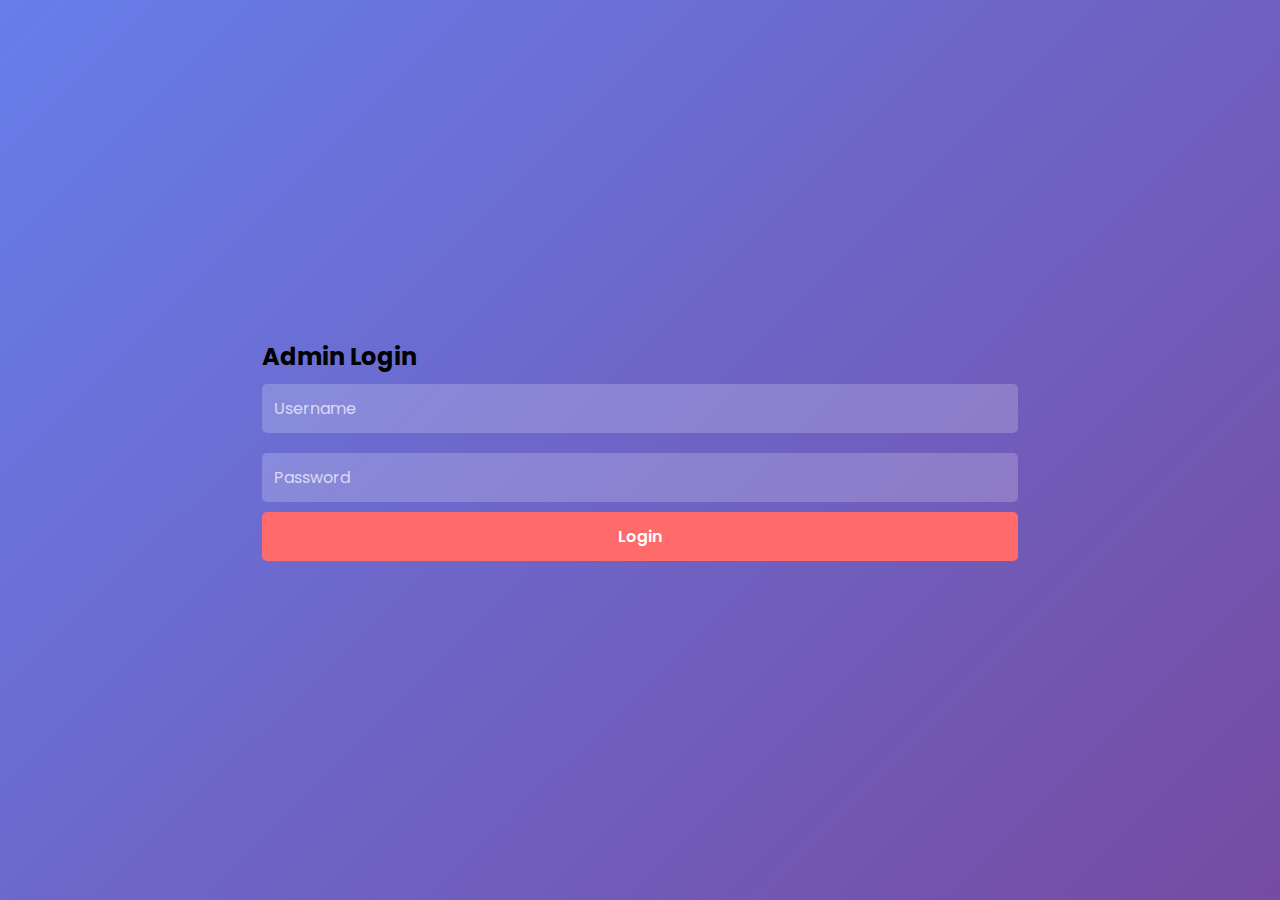
==== frontend/admin.html @ 9aef9dcd "Student Reg App and Admin_Dashboard" ====
<!DOCTYPE html>
<html lang="en">
<head>
    <title>Admin Login</title>
    <link rel="stylesheet" href="style.css">
</head>
<body>
    <div class="admin-container">
        <h2>Admin Login</h2>
        <input type="text" id="adminUser" placeholder="Username">
        <input type="password" id="adminPass" placeholder="Password">
        <button onclick="adminLogin()">Login</button>
        <p id="loginError" style="color: red;"></p>
    </div>

    <script src="adminLogin.js"></script>
</body>
</html>
---- frontend/style.css ----
/* Google Font for Modern Look */
@import url('https://fonts.googleapis.com/css2?family=Poppins:wght@300;400;600&display=swap');

* {
    margin: 0;
    padding: 0;
    box-sizing: border-box;
    font-family: 'Poppins', sans-serif;
}

body {
    display: flex;
    justify-content: center;
    align-items: center;
    height: 100vh;
    background: linear-gradient(135deg, #667eea, #764ba2);
}

.container {
    width: 350px;
    padding: 20px;
    background: rgba(255, 255, 255, 0.1);
    border-radius: 15px;
    backdrop-filter: blur(10px);
    box-shadow: 0px 10px 20px rgba(0, 0, 0, 0.2);
    text-align: center;
    transition: transform 0.3s ease-in-out;
}

h1 {
    font-size: 24px;
    font-weight: 600;
    color: white;
    margin-bottom: 15px;
}

/* Input fields */
input {
    width: 100%;
    padding: 12px;
    margin: 10px 0;
    border: none;
    border-radius: 5px;
    font-size: 16px;
    background: rgba(255, 255, 255, 0.2);
    color: white;
    outline: none;
    transition: 0.3s;
}

input::placeholder {
    color: rgba(255, 255, 255, 0.7);
}

/* Input field focus effect */
input:focus {
    background: rgba(255, 255, 255, 0.4);
    transform: scale(1.02);
}

/* Button Styling */
button {
    width: 100%;
    padding: 12px;
    font-size: 16px;
    font-weight: 600;
    background: #ff6b6b;
    color: white;
    border: none;
    border-radius: 5px;
    cursor: pointer;
    transition: 0.3s;
    position: relative;
    overflow: hidden;
}

/* Button hover effect */
button:hover {
    background: #ff4757;
}

/* Button click animation */
button:active {
    transform: scale(0.95);
}

/* Click ripple effect */
button::after {
    content: "";
    position: absolute;
    width: 100%;
    height: 100%;
    background: rgba(255, 255, 255, 0.3);
    top: 0;
    left: 0;
    opacity: 0;
    transform: scale(0);
    transition: transform 0.4s, opacity 0.4s;
}


.admin-btn {
    position: absolute;
    top: 10px;
    right: 10px;
    padding: 10px 15px;
    background-color: #007bff;
    color: white;
    border: none;
    cursor: pointer;
    border-radius: 5px;
}

.admin-btn:hover {
    background-color: #0056b3;
}


h1.student-dashboard {
    font-size: 28px;
    font-weight: 600;
    color: white;
    text-align: center;
    width: 100%;
    position: absolute;
    top: 20px;
    left: 50%;
    transform: translateX(-50%);
}
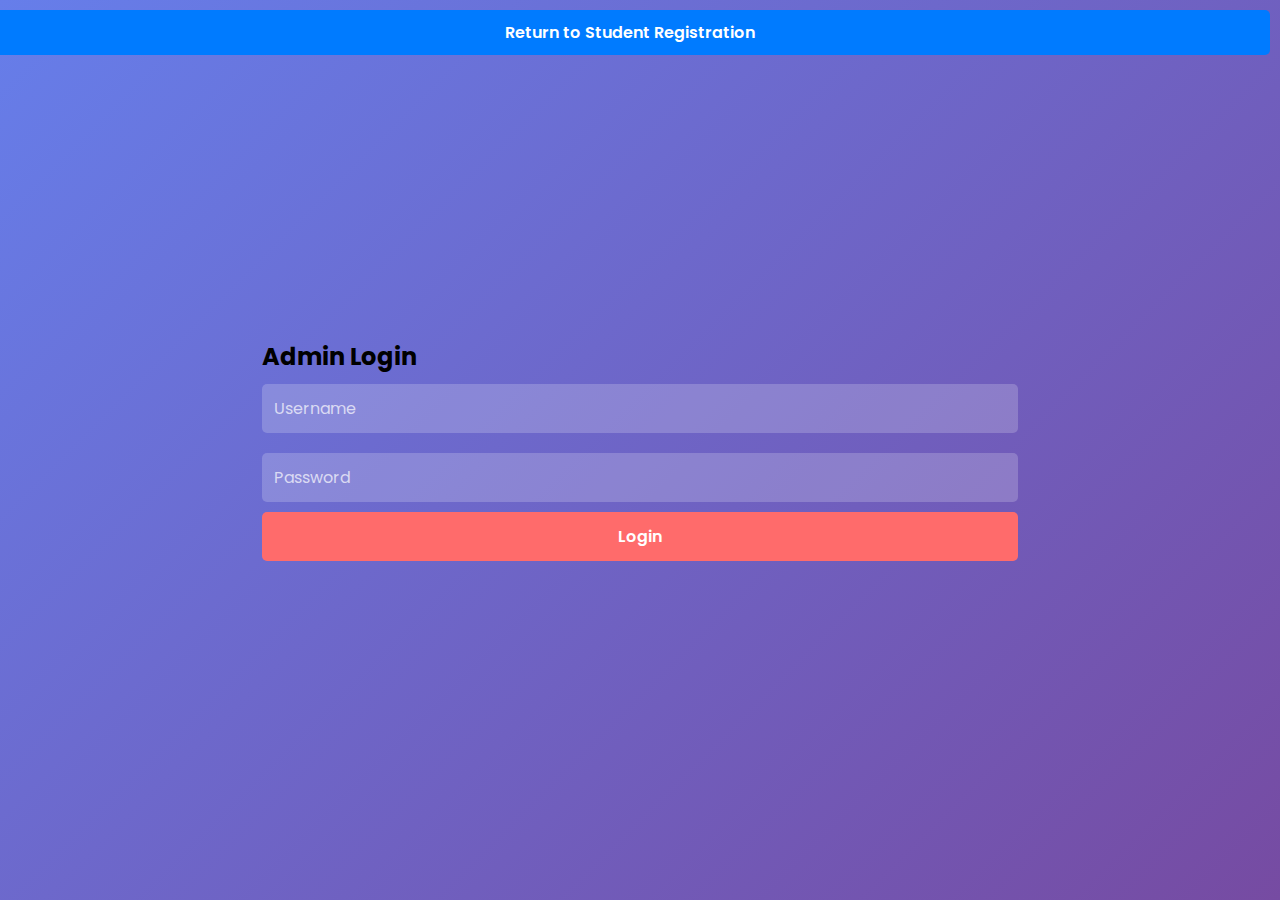
==== commit e4efa093: "Updated" ====
--- a/frontend/admin.html
+++ b/frontend/admin.html
@@ -5,6 +5,10 @@
     <link rel="stylesheet" href="style.css">
 </head>
 <body>
+    <header>
+        <button onclick="location.href='index.html'" class="index-btn">Return to Student Registration</button>
+    </header>
+
     <div class="admin-container">
         <h2>Admin Login</h2>
         <input type="text" id="adminUser" placeholder="Username">
--- a/frontend/style.css
+++ b/frontend/style.css
@@ -116,14 +116,22 @@
 }
 
 
-h1.student-dashboard {
-    font-size: 28px;
-    font-weight: 600;
+
+
+.index-btn {
+    position: absolute;
+    top: 10px;
+    right: 10px;
+    padding: 10px 15px;
+    background-color: #007bff;
     color: white;
-    text-align: center;
-    width: 100%;
-    position: absolute;
-    top: 20px;
-    left: 50%;
-    transform: translateX(-50%);
+    border: none;
+    cursor: pointer;
+    border-radius: 5px;
 }
+
+.index-btn:hover {
+    background-color: #0056b3;
+}
+
+
